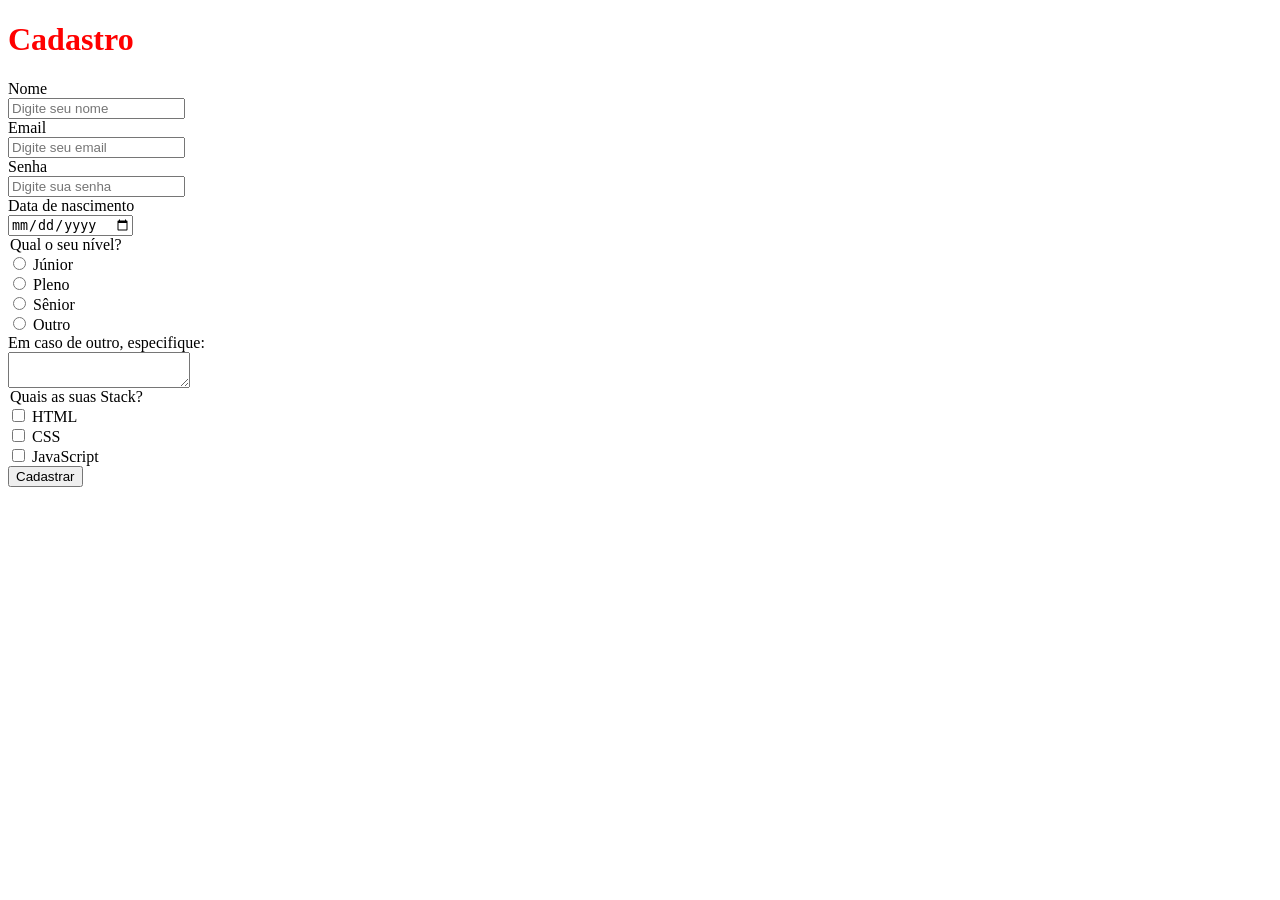
==== pages/formulario.html @ 9a984ec8 "fix pages" ====
<!DOCTYPE html>
<html lang="pt-br">
<head>
 <meta charset="UTF-8">
 <meta name="viewport" content="width=device-width, initial-scale=1.0">
 <title>Formulário HTML</title>
 <link rel="stylesheet" href="../styles/formulario.css">
 <!-- <style>
  h1 { 
   color: #667fee;
  }
label {
   display: block;
   }
 </style> -->
</head>
<body>
 <h1>Cadastro</h1>
 <form>
  <div>
   <label class="block" for="nome">Nome</label>
   <input type="text" id="nome" name="nome" required placeholder="Digite seu nome">
  </div>
  <div>
   <label class="block" for="email">Email</label>
   <input type="email" name="email" id="email" required placeholder="Digite seu email">
  </div>
  <div>
   <label class="block" for="senha">Senha</label>
   <input type="password" name="senha" id="senha" required placeholder="Digite sua senha">
  </div>
  <div>
    <label class="block" for="nasc">Data de nascimento</label>
    <input type="date" name="nasc" id="nasc">
    </div>
    <div>
      <legend>Qual o seu nível?</legend>
      <input type="radio" name="nivel" id="jr" value="junior">
      <label for="">Júnior</label>
    </div>
    <div>
      <input type="radio" name="nivel" id="pl" value="Pleno">
      <label for="">Pleno</label>
    </div>
    <div>
      <input type="radio" name="nivel" id="sr" value="senior">
      <label for="">Sênior</label>
    </div>
    <div>
      <input type="radio" name="nivel" id="outro">
      <label for="">Outro</label>
    </div>
    <div>
      <label for="observacao">Em caso de outro, especifique:</label>
      <textarea class="block" name="observacao" id="observacao" maxlength="10"></textarea>
    </div>
    <div>
      <legend>Quais as suas Stack?</legend>
      <input type="checkbox" name="stcak" id="html" value="html">
      <label for="html">HTML</label>
    </div>
    <div>
      <input type="checkbox" name="stcak" id="css" value="css">
      <label for="html">CSS</label>
    </div>
    <div>
      <input type="checkbox" name="stcak" id="js" value="JavaScript">
      <label for="html">JavaScript</label>
    </div>
  <button>Cadastrar</button>
 </form>
</body>
</html>
---- styles/formulario.css ----
/* Seletor de tag */

h1 {
 color: red;
}

/* Seletor de classe */

.block {
 display: block;
}
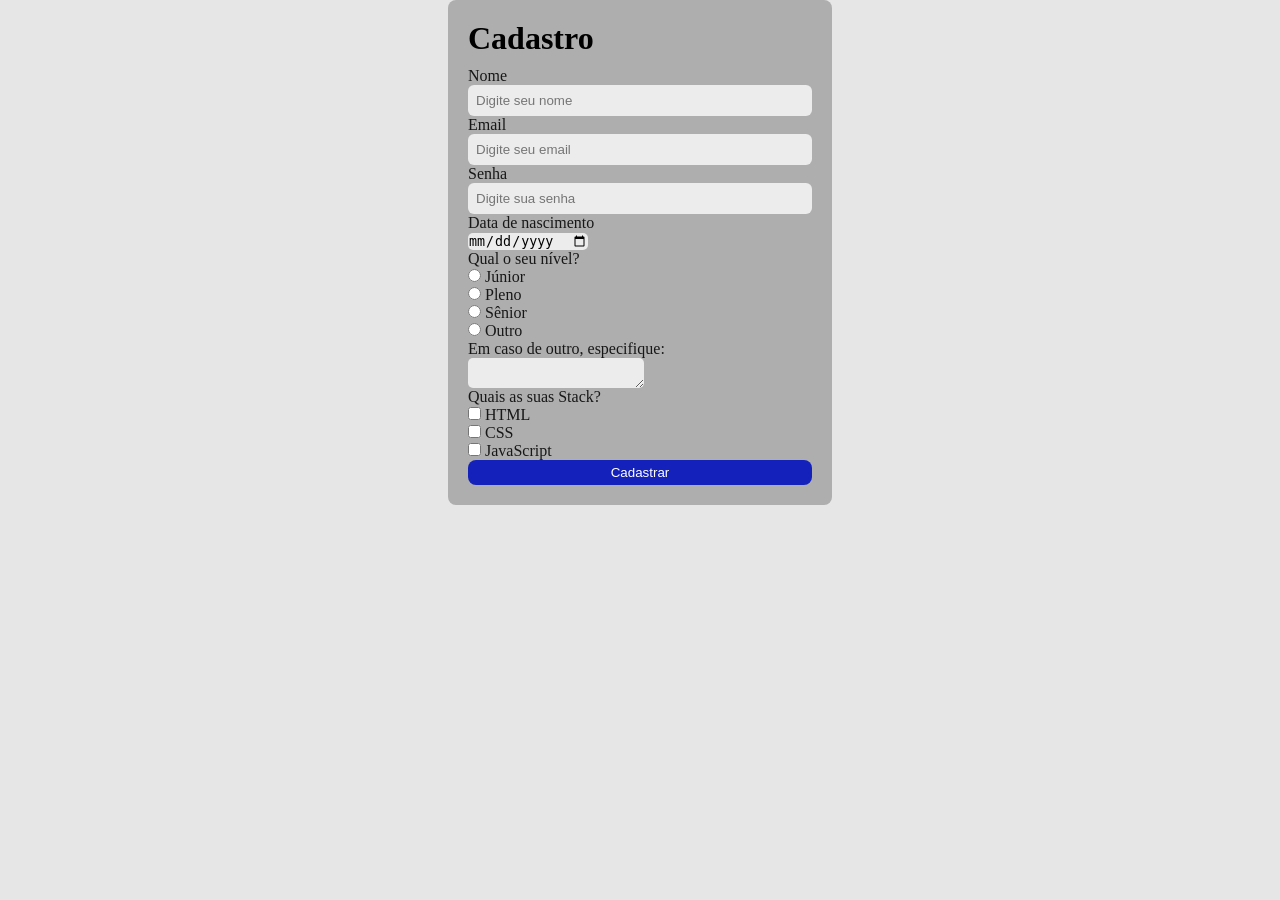
==== commit c94b2698: "css" ====
--- a/pages/formulario.html
+++ b/pages/formulario.html
@@ -15,6 +15,7 @@
  </style> -->
 </head>
 <body>
+  <main>
  <h1>Cadastro</h1>
  <form>
   <div>
@@ -33,8 +34,9 @@
     <label class="block" for="nasc">Data de nascimento</label>
     <input type="date" name="nasc" id="nasc">
     </div>
+  <div>
+    <legend>Qual o seu nível?</legend>
     <div>
-      <legend>Qual o seu nível?</legend>
       <input type="radio" name="nivel" id="jr" value="junior">
       <label for="">Júnior</label>
     </div>
@@ -54,20 +56,24 @@
       <label for="observacao">Em caso de outro, especifique:</label>
       <textarea class="block" name="observacao" id="observacao" maxlength="10"></textarea>
     </div>
+    </div>
     <div>
       <legend>Quais as suas Stack?</legend>
-      <input type="checkbox" name="stcak" id="html" value="html">
-      <label for="html">HTML</label>
+      <div>
+        <input type="checkbox" name="stcak" id="html" value="html">
+        <label for="html">HTML</label>
+      </div>
+      <div>
+        <input type="checkbox" name="stcak" id="css" value="css">
+        <label for="html">CSS</label>
+      </div>
+      <div>
+        <input type="checkbox" name="stcak" id="js" value="JavaScript">
+        <label for="html">JavaScript</label>
+      </div>
     </div>
-    <div>
-      <input type="checkbox" name="stcak" id="css" value="css">
-      <label for="html">CSS</label>
-    </div>
-    <div>
-      <input type="checkbox" name="stcak" id="js" value="JavaScript">
-      <label for="html">JavaScript</label>
-    </div>
-  <button>Cadastrar</button>
+  <button class="btn">Cadastrar</button>
  </form>
+ </main>
 </body>
 </html>
--- a/styles/formulario.css
+++ b/styles/formulario.css
@@ -1,11 +1,56 @@
-/* Seletor de tag */
-
-h1 {
- color: red;
+/* Seletor Global "*" */
+* {
+    margin: 0; /* Margem: Espaçamento Externo */
+    padding: 0; /* Padding: Espaçamento Interno*/
+    border: 0; /* Border: Borda */
+    outline: 0; /* Outline: Linha fora da Borda*/
+    box-sizing: border-box; /* Serve para que ele considere a borda como limite em relação ao tamanho da caixa*/
 }
 
-/* Seletor de classe */
+body {
+    color: #000000dd;
+    background-color: #e6e6e6;
+}
 
+main {
+    width: 30%;
+    background-color: rgb(175, 174, 174);
+    margin: auto;
+    padding: 20px;
+    border-radius: 8px;
+}
+
+/* form { 
+    place-items: center;
+} */
+
+/* Seletor de tag <h1> */
+h1 {
+    text-align: start;
+    margin-bottom: 10px;
+    color: #000000;
+}
+
+#nome, #email, #senha {
+    width: 100%;
+    padding: 8px;
+    border-radius: 6px;
+    background-color: #ffffffc3;
+}
+
+#nasc, textarea {
+    border-radius: 5px;
+    background-color: #ffffffc3;
+}
+
+/* Seletor de classe "." */
 .block {
  display: block;
+}
+.btn {
+    background-color: rgb(20, 34, 187);
+    color: #fff;
+    padding: 5px 8px 5px 8px; /* sequencia: top, rigth, bottom, left */
+    border-radius: 8px; /* Arredondamento da borda */
+    width: 100%;
 }
